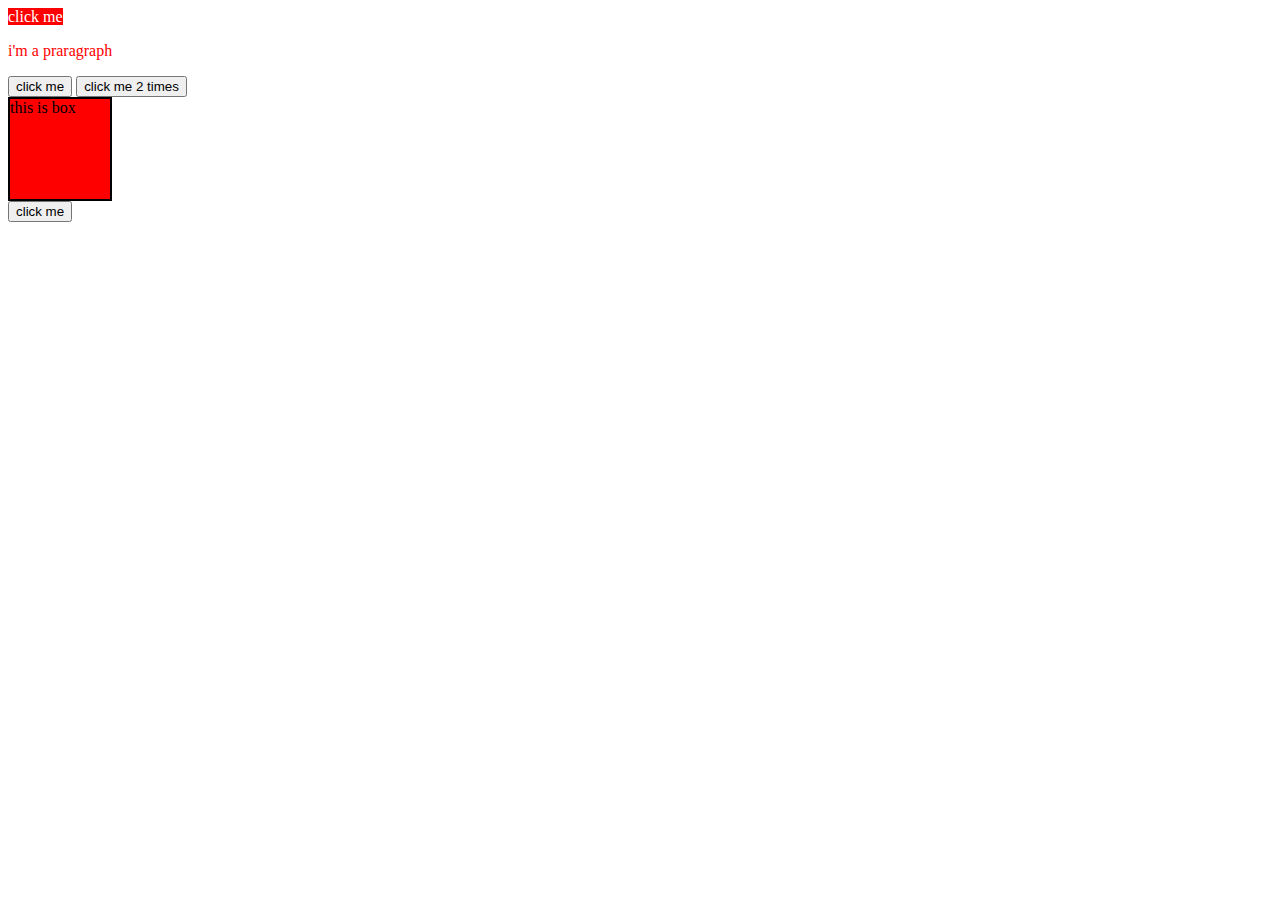
==== DOM/button.html @ bc1a38cb "first commit" ====
<!DOCTYPE html>
<html lang="en">
<head>
    <meta charset="UTF-8">
    <meta name="viewport" content="width=device-width, initial-scale=1.0">
    <title>Document</title>
    <link rel="stylesheet" href="button.css">
</head>
<body>
    <p class="content">i'm a praragraph</p>

    <button onclick="console.log('button was clicked');alert('Hello')">click me</button>
    <button ondblclick="console.log('button was clicked 2x')">click me 2 times</button>

    <div>
        this is box
    </div>

    <button id="btn1">click me</button>

    <script src="button.js"></script>
</body>
</html>
---- DOM/button.css ----
.content{
    color: red;
}

.newclass{
    background-color: green;
}

div{
    height: 100px;
    width: 100px;
    background-color: red;
    border: 2px solid black;
}
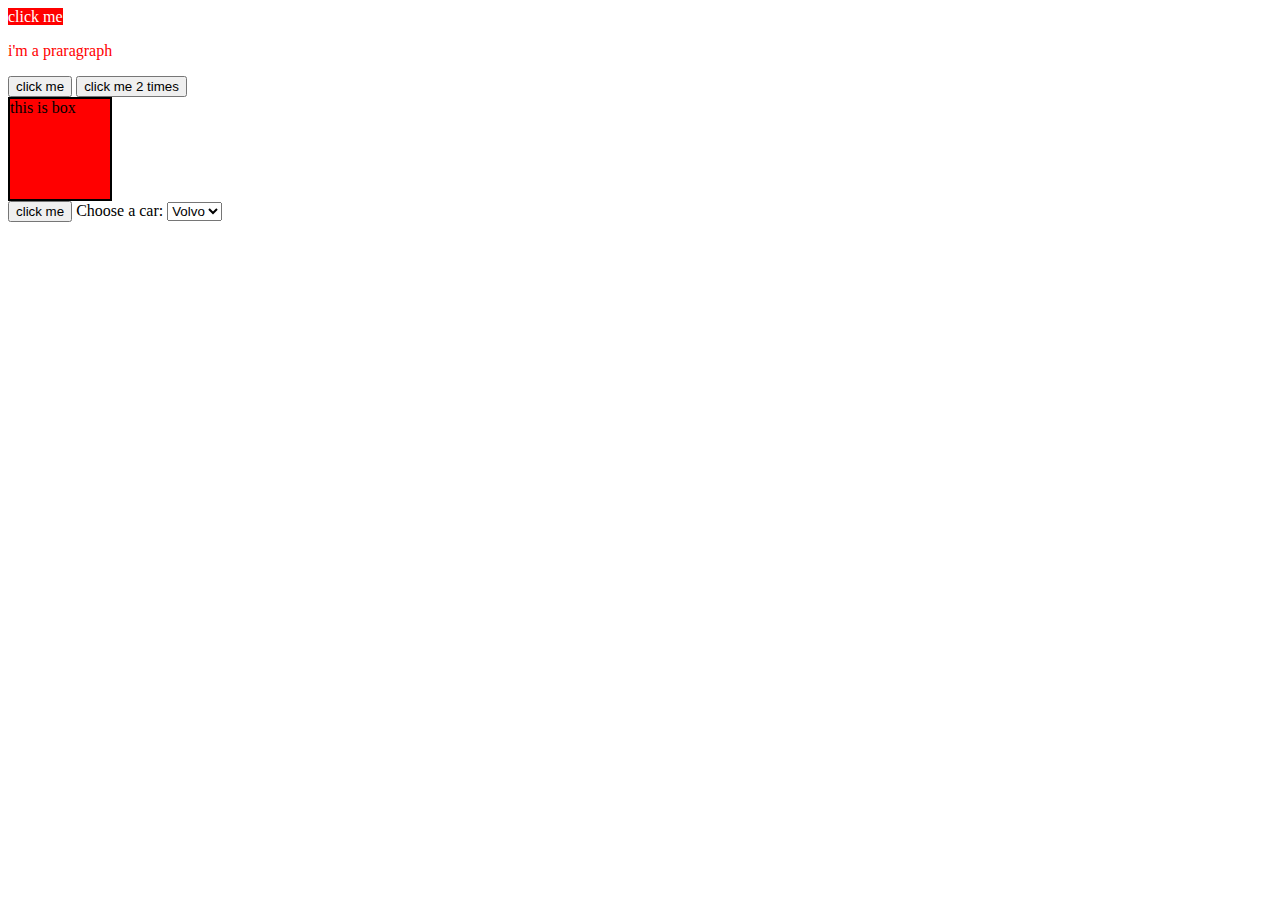
==== commit 9df399f7: "first commit" ====
--- a/DOM/button.html
+++ b/DOM/button.html
@@ -18,6 +18,15 @@
 
     <button id="btn1">click me</button>
 
+    <label for="cars">Choose a car:</label>
+
+<select id="cars">
+  <option value="volvo">Volvo</option>
+  <option value="saab">Saab</option>
+  <option value="opel">Opel</option>
+  <option value="audi">Audi</option>
+</select>
+
     <script src="button.js"></script>
 </body>
 </html>